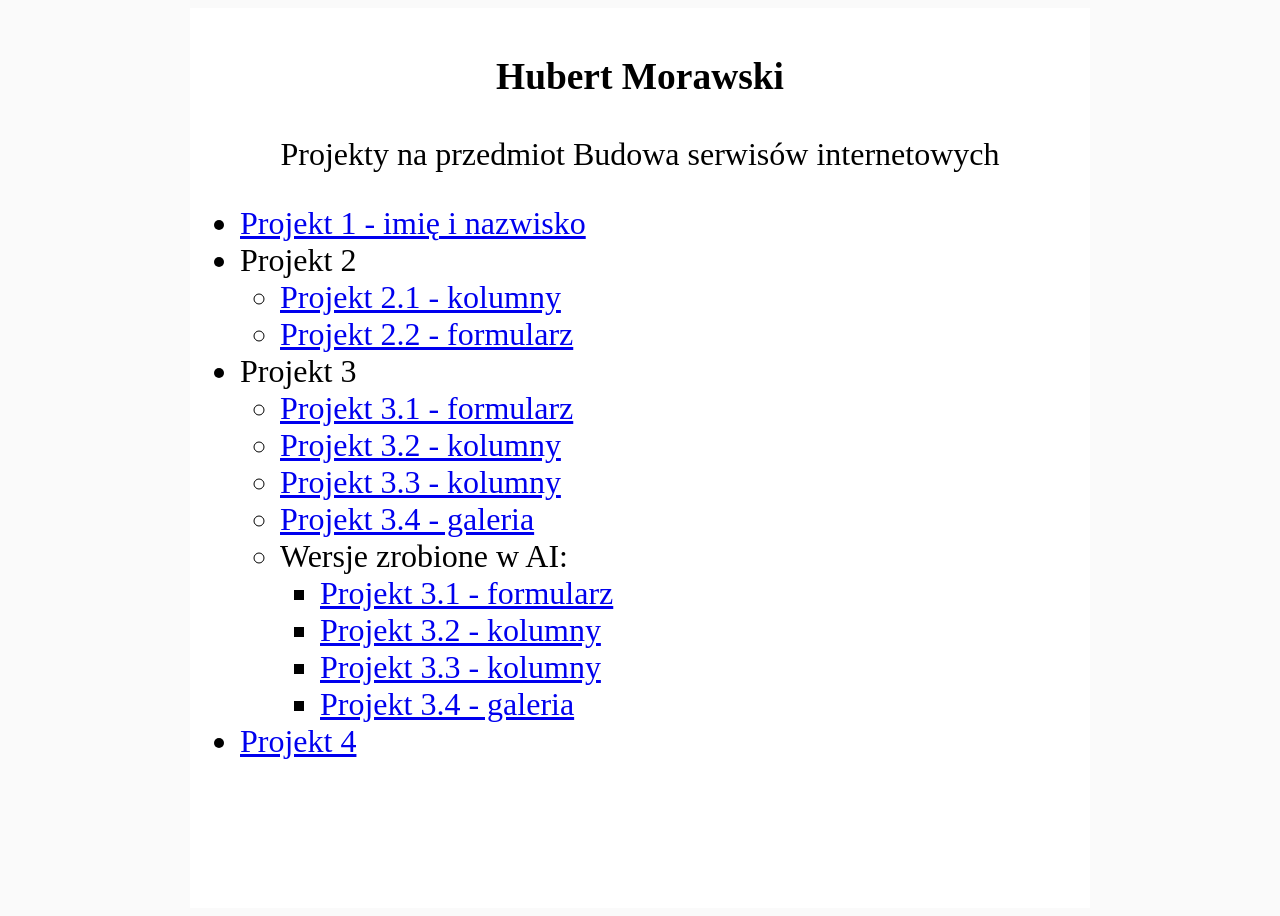
==== docs/index.html @ c45cb32c "Fix closing HTML tag in index.html" ====
<!DOCTYPE html>
<html lang="pl">
	<head>
		<meta charset="UTF-8">
		<title>Projekty BSI</title>
		<style>
			body {
				background-color: #FAFAFA
			}
			.content {
				background-color: white;
				height: 100vh;
				box-sizing: border-box;
				max-width: 100vh;
				margin: 0 auto;
				padding: 10px;
				font-size: 200%
			}
		</style>
	</head>
	<body>
	<div class="content">
		<h3 style="display: flex; justify-content: center; align-items: center;">
			Hubert Morawski
		</h3>
		<p style="display: flex; justify-content: center; align-items: center;">
			Projekty na przedmiot Budowa serwisów internetowych
		</p>
		<p>
		<ul>
			<li><a href="/projekt01">Projekt 1 - imię i nazwisko</a></li>
			<li>
				Projekt 2
				<ul>
					<li><a href="/projekt02/1">Projekt 2.1 - kolumny </a></li>
					<li><a href="/projekt02/2">Projekt 2.2 - formularz</a></li>
				</ul>
			</li>
			<li>
				Projekt 3
				<ul>
					<li><a href="/projekt03/1">Projekt 3.1 - formularz</a></li>
					<li><a href="/projekt03/2">Projekt 3.2 - kolumny</a></li>
					<li><a href="/projekt03/3">Projekt 3.3 - kolumny</a></li>
					<li><a href="/projekt03/4">Projekt 3.4 - galeria</a></li>
					<li>
						Wersje zrobione w AI:
						<ul>
							<li><a href="/projekt03ai/1">Projekt 3.1 - formularz</a></li>
							<li><a href="/projekt03ai/2">Projekt 3.2 - kolumny</a></li>
							<li><a href="/projekt03ai/3">Projekt 3.3 - kolumny</a></li>
							<li><a href="/projekt03ai/4">Projekt 3.4 - galeria</a></li>
						</ul>
					</li>
				</ul>
			</li>
			<li>
				<a href="/projekt04">Projekt 4</a>
			</li>
		</ul>
		</p>
	</div>
	</body>
</html>
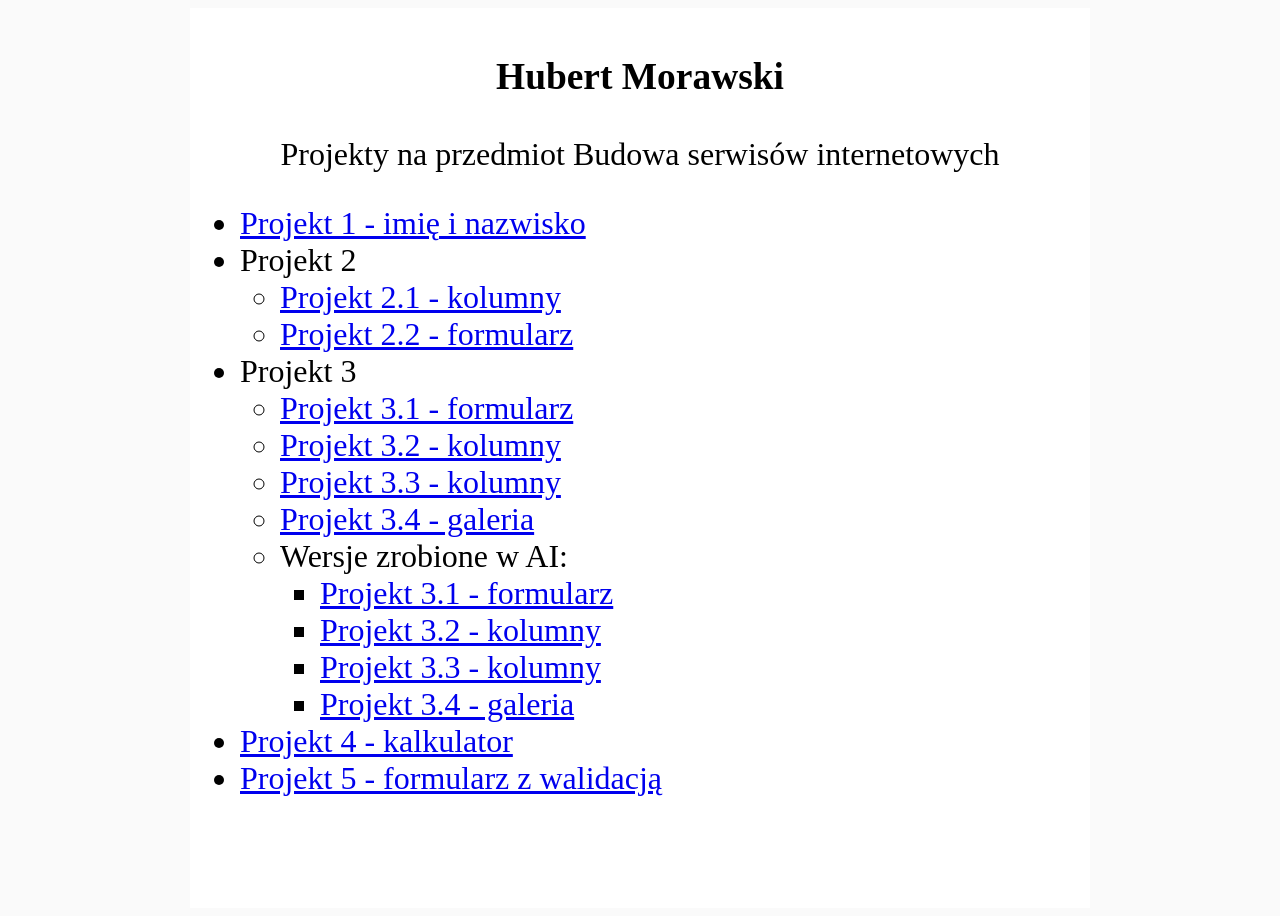
==== commit 1237d4a3: "Add Projekt 5 form validation page Added a new Projekt 5 page with a styled HTML form and JavaScript" ====
--- a/docs/index.html
+++ b/docs/index.html
@@ -55,7 +55,10 @@
 				</ul>
 			</li>
 			<li>
-				<a href="/projekt04">Projekt 4</a>
+				<a href="/projekt04">Projekt 4 - kalkulator</a>
+			</li>
+			<li>
+				<a href="/projekt05">Projekt 5 - formularz z walidacją</a>
 			</li>
 		</ul>
 		</p>
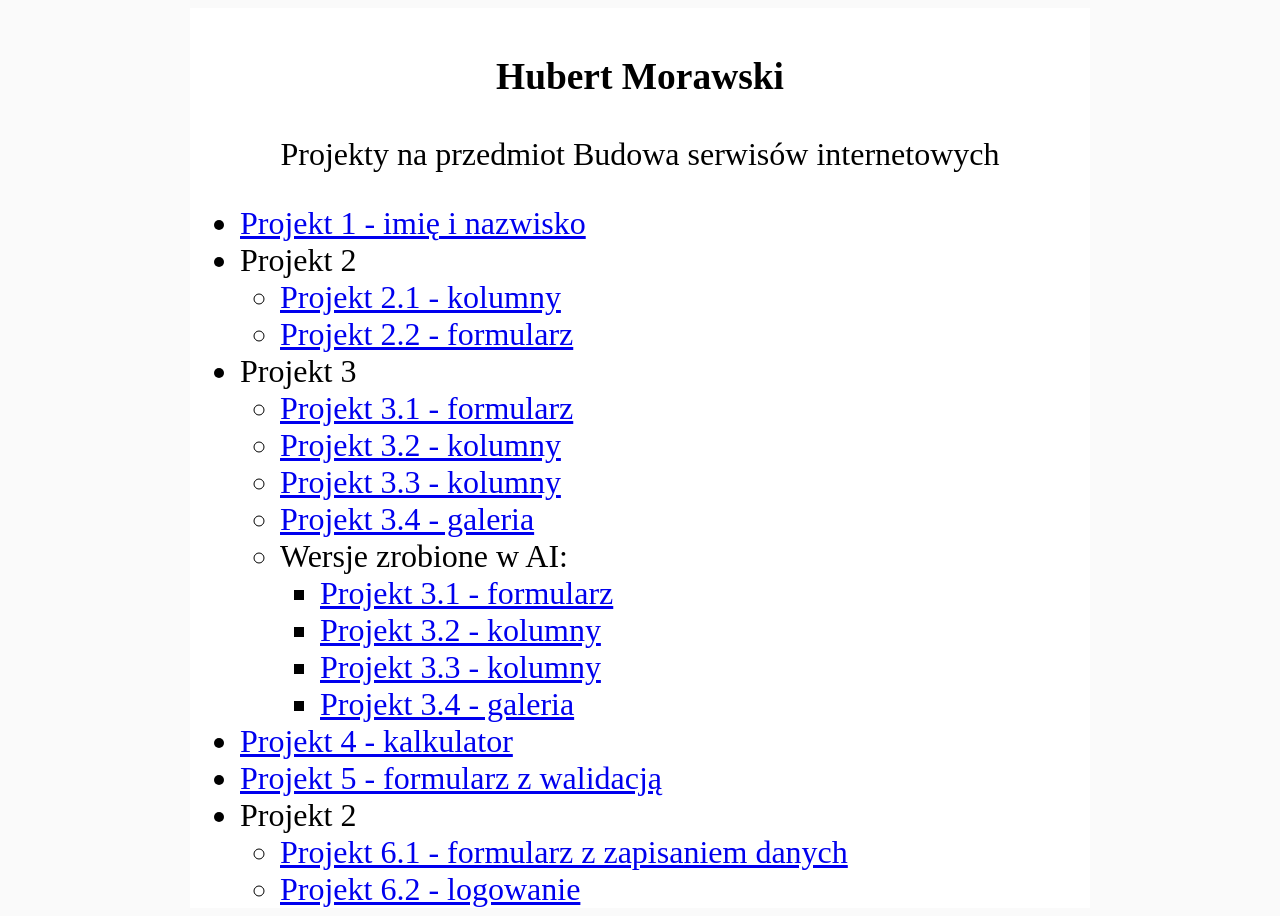
==== commit daee507e: "Add project 6 form and login pages Adds the project 6.1 registration form and project 6.2 login flow" ====
--- a/docs/index.html
+++ b/docs/index.html
@@ -60,6 +60,13 @@
 			<li>
 				<a href="/projekt05">Projekt 5 - formularz z walidacją</a>
 			</li>
+			<li>
+				Projekt 2
+				<ul>
+					<li><a href="https://axlys13.xo.je/projekt06/1/">Projekt 6.1 - formularz z zapisaniem danych</a></li>
+					<li><a href="https://axlys13.xo.je/projekt06/2/">Projekt 6.2 - logowanie</a></li>
+				</ul>
+			</li>
 		</ul>
 		</p>
 	</div>
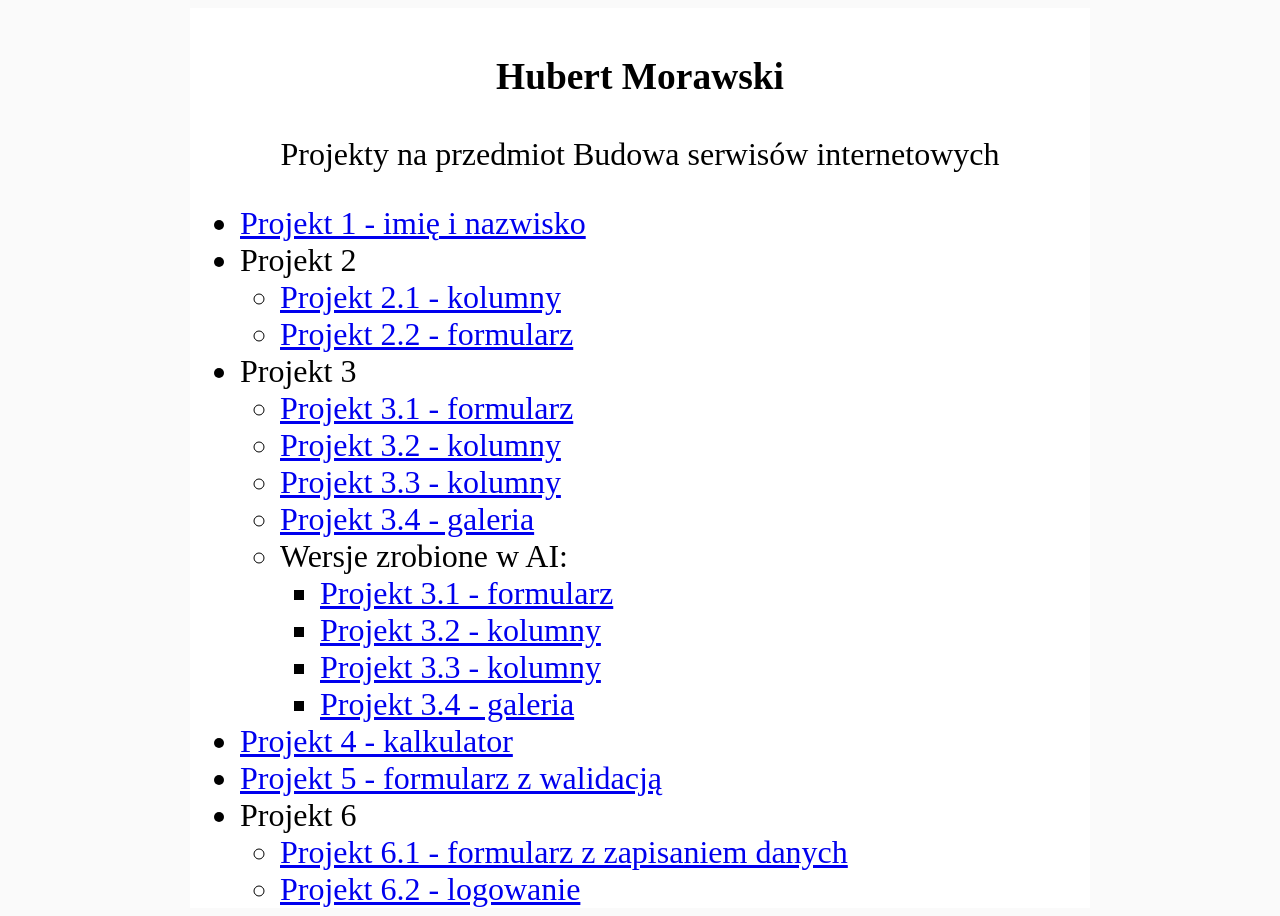
==== commit 65d30eca: "Revamp project06 login and panel Update the project06 login flow to authenticate the admin account, " ====
--- a/docs/index.html
+++ b/docs/index.html
@@ -61,7 +61,7 @@
 				<a href="/projekt05">Projekt 5 - formularz z walidacją</a>
 			</li>
 			<li>
-				Projekt 2
+				Projekt 6
 				<ul>
 					<li><a href="https://axlys13.xo.je/projekt06/1/">Projekt 6.1 - formularz z zapisaniem danych</a></li>
 					<li><a href="https://axlys13.xo.je/projekt06/2/">Projekt 6.2 - logowanie</a></li>
